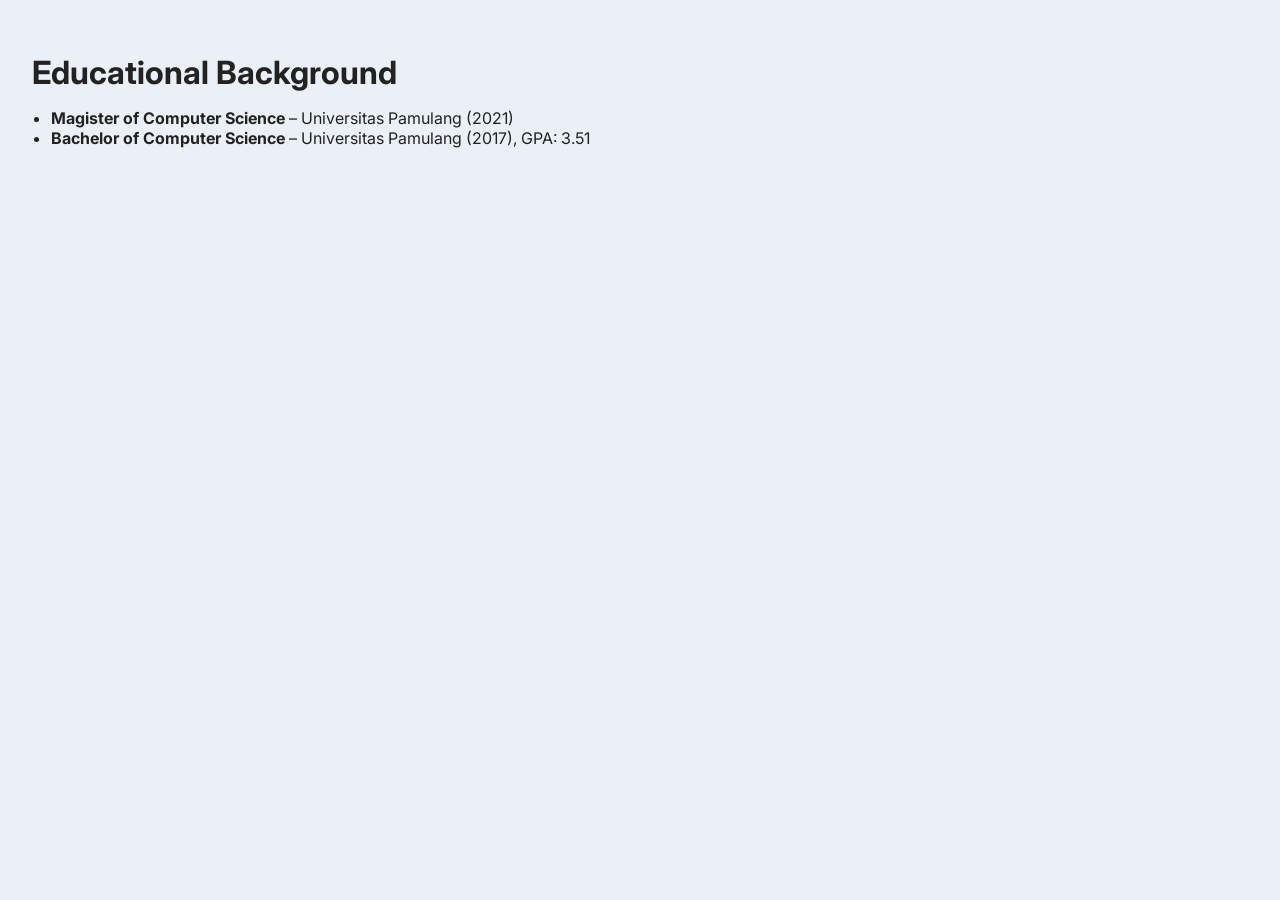
==== background.html @ 462f7e61 "Add files via upload 4th" ====
<!DOCTYPE html><html lang="en">
<head>
  <meta charset="UTF-8" />
  <meta name="viewport" content="width=device-width, initial-scale=1.0" />
  <title>Shella Waramena | Portfolio</title>
  <link href="https://fonts.googleapis.com/css2?family=Inter:wght@300;600&display=swap" rel="stylesheet" />
  <style>
    html, body {
      margin: 0;
      padding: 0;
      font-family: 'Inter', sans-serif;
      background: #eaf0f6;
      color: #222;
      height: 100%;
      overflow-x: hidden;
    }
    #particles-js {
      position: fixed;
      width: 100vw;
      height: 100vh;
      z-index: -1;
      top: 0;
      left: 0;
    }
    main {
      position: relative;
      padding: 2rem;
      z-index: 1;
    }
    h1 {
      font-size: 2rem;
      margin-bottom: 1rem;
    }
    ul {
      padding-left: 1.2rem;
    }
    a {
      color: #1d3557;
    }
  </style>
</head>

<body>

<div id="particles-js"></div>
<script src="particles.min.js"></script>
<script>
  particlesJS("particles-js", {
    particles: {
      number: { value: 50 },
      color: { value: "#aaaaaa" },
      shape: { type: "circle" },
      opacity: { value: 0.3, random: true },
      size: { value: 4, random: true },
      line_linked: {
        enable: true,
        distance: 150,
        color: "#cccccc",
        opacity: 0.4,
        width: 1
      },
      move: { enable: true, speed: 1.6 }
    },
    interactivity: {
      detect_on: "canvas",
      events: {
        onhover: { enable: true, mode: "repulse" },
        onclick: { enable: true, mode: "push" }
      },
      modes: {
        repulse: { distance: 100 },
        push: { particles_nb: 4 }
      }
    },
    retina_detect: true
  });
</script>

<main>
  <h1>Educational Background</h1>
  <ul>
    <li><strong>Magister of Computer Science</strong> – Universitas Pamulang (2021)</li>
    <li><strong>Bachelor of Computer Science</strong> – Universitas Pamulang (2017), GPA: 3.51</li>
  </ul>
</main>
</body></html>
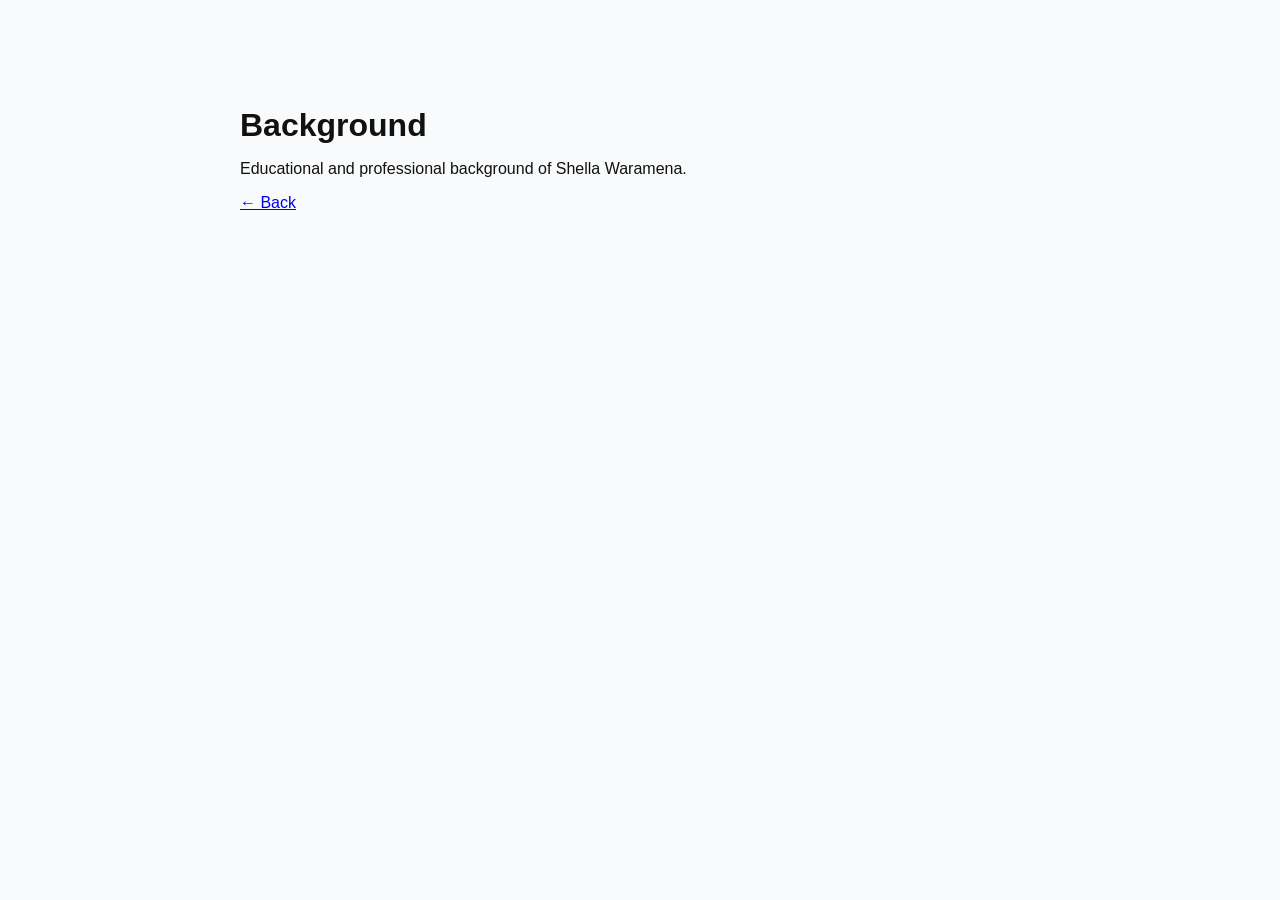
==== commit 7c9eb889: "Add files via upload" ====
--- a/background.html
+++ b/background.html
@@ -1,86 +1,5 @@
-<!DOCTYPE html><html lang="en">
-<head>
-  <meta charset="UTF-8" />
-  <meta name="viewport" content="width=device-width, initial-scale=1.0" />
-  <title>Shella Waramena | Portfolio</title>
-  <link href="https://fonts.googleapis.com/css2?family=Inter:wght@300;600&display=swap" rel="stylesheet" />
-  <style>
-    html, body {
-      margin: 0;
-      padding: 0;
-      font-family: 'Inter', sans-serif;
-      background: #eaf0f6;
-      color: #222;
-      height: 100%;
-      overflow-x: hidden;
-    }
-    #particles-js {
-      position: fixed;
-      width: 100vw;
-      height: 100vh;
-      z-index: -1;
-      top: 0;
-      left: 0;
-    }
-    main {
-      position: relative;
-      padding: 2rem;
-      z-index: 1;
-    }
-    h1 {
-      font-size: 2rem;
-      margin-bottom: 1rem;
-    }
-    ul {
-      padding-left: 1.2rem;
-    }
-    a {
-      color: #1d3557;
-    }
-  </style>
-</head>
-
-<body>
-
-<div id="particles-js"></div>
-<script src="particles.min.js"></script>
-<script>
-  particlesJS("particles-js", {
-    particles: {
-      number: { value: 50 },
-      color: { value: "#aaaaaa" },
-      shape: { type: "circle" },
-      opacity: { value: 0.3, random: true },
-      size: { value: 4, random: true },
-      line_linked: {
-        enable: true,
-        distance: 150,
-        color: "#cccccc",
-        opacity: 0.4,
-        width: 1
-      },
-      move: { enable: true, speed: 1.6 }
-    },
-    interactivity: {
-      detect_on: "canvas",
-      events: {
-        onhover: { enable: true, mode: "repulse" },
-        onclick: { enable: true, mode: "push" }
-      },
-      modes: {
-        repulse: { distance: 100 },
-        push: { particles_nb: 4 }
-      }
-    },
-    retina_detect: true
-  });
-</script>
-
-<main>
-  <h1>Educational Background</h1>
-  <ul>
-    <li><strong>Magister of Computer Science</strong> – Universitas Pamulang (2021)</li>
-    <li><strong>Bachelor of Computer Science</strong> – Universitas Pamulang (2017), GPA: 3.51</li>
-  </ul>
-</main>
-</body></html>+<!DOCTYPE html>
+<html><head><meta charset="UTF-8"><title>Background</title>
+<link rel="stylesheet" href="style.css" /></head><body>
+<section><h2>Background</h2><p>Educational and professional background of Shella Waramena.</p><a href="index.html">← Back</a></section>
+</body></html>
--- a/style.css
+++ b/style.css
@@ -0,0 +1,45 @@
+
+body {
+  margin: 0;
+  font-family: 'Segoe UI', Tahoma, Geneva, Verdana, sans-serif;
+  background: #f9fafb;
+  color: #111;
+  scroll-behavior: smooth;
+}
+#particles-js {
+  position: fixed;
+  top: 0; left: 0;
+  width: 100vw; height: 100vh;
+  z-index: -1;
+}
+header {
+  height: 100vh;
+  display: flex; flex-direction: column;
+  justify-content: center; align-items: center;
+  background: transparent;
+}
+h1 { font-size: 3rem; margin: 0.5rem 0; }
+.tagline { font-size: 1.2rem; color: #444; }
+
+nav a {
+  margin: 0 1rem;
+  padding: 0.5rem 1.2rem;
+  background: #000;
+  color: #fff;
+  text-decoration: none;
+  border-radius: 4px;
+}
+
+section {
+  padding: 5rem 2rem;
+  max-width: 800px;
+  margin: auto;
+}
+h2 { font-size: 2rem; margin-bottom: 1rem; }
+
+.page-link {
+  display: inline-block;
+  margin-top: 1rem;
+  color: #007acc;
+  text-decoration: none;
+}
